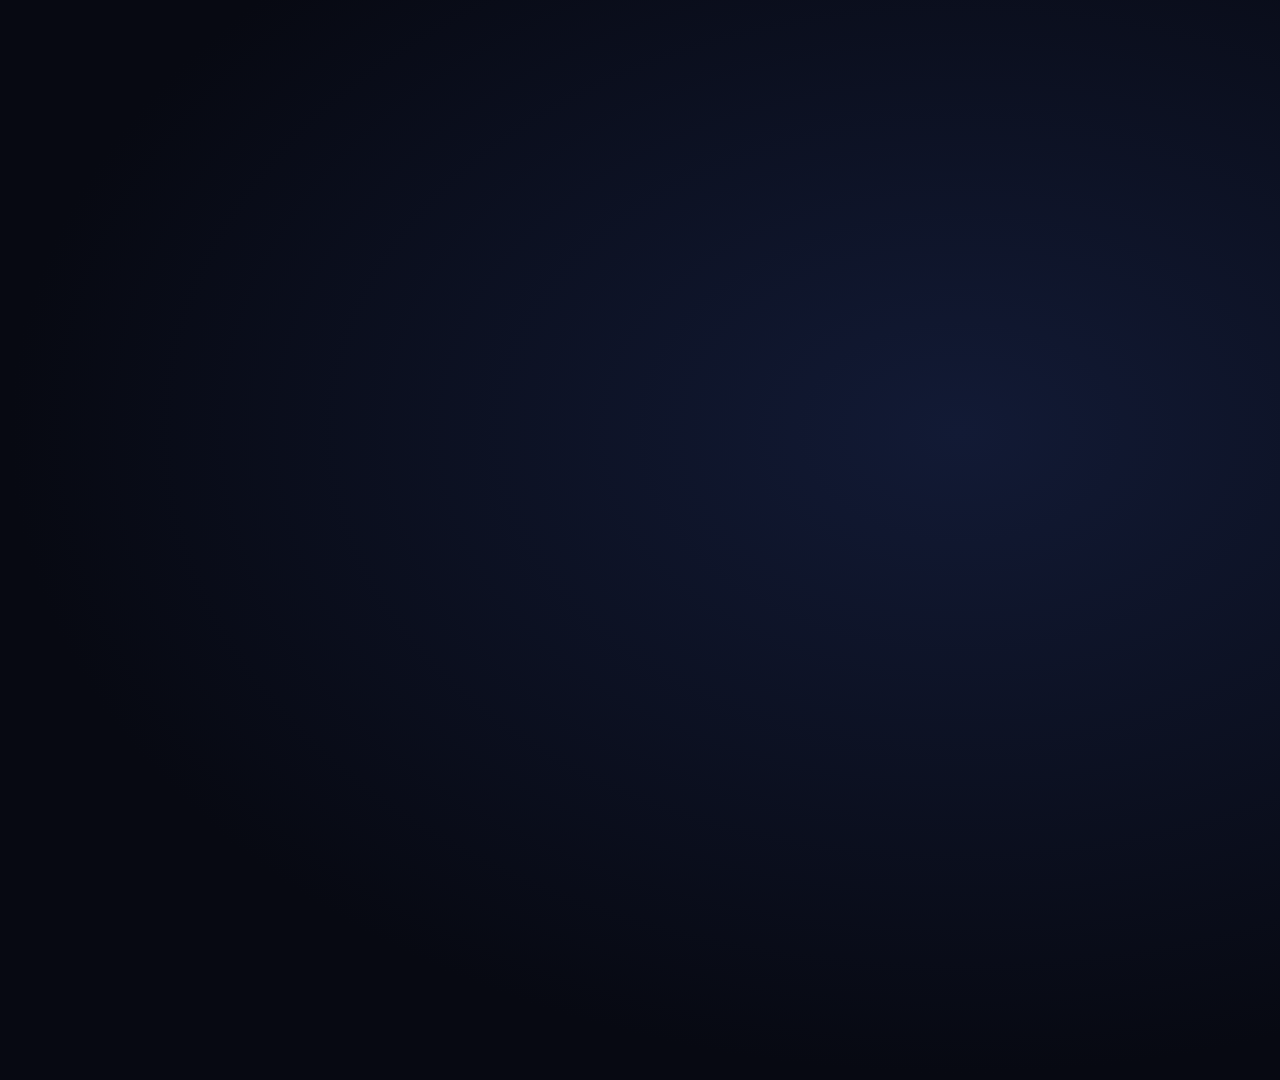
==== .agents/skills/pitch-video/templates/anim.example.html @ 73c590bf "Pitch Video 1.0: talking head in, launch-ready demo video out Agent skill that turns a talking-head " ====
<!doctype html>
<html>
<head>
<meta charset="utf-8" />
<link href="https://fonts.googleapis.com/css2?family=Inter:wght@500;700;800&display=swap" rel="stylesheet" />
<style>
  html, body { margin: 0; width: 1920px; height: 1080px; overflow: hidden; background: radial-gradient(ellipse at 50% 40%, #121a35, #070912 70%);
    font-family: Inter, sans-serif; color: #fff; }
  .abs { position: absolute; }
  .box { padding: 26px 34px; border-radius: 18px; background: rgba(10,12,24,.92); border: 2px solid #2b2f45; font-weight: 700; font-size: 34px; }
  .accent { color: #ffe040; }
</style>
</head>
<body>
<div id="root"></div>
<script>
// A deterministic explainer: window.seek(t) draws frame t. No CSS transitions/animations; compute everything from t.
// window.CUES (injected) = narration lines inside this shot: [{t, end, text}] in shot-relative seconds.
// Key every beat to a spoken word so the diagram changes exactly when it's said.
const cue = (re, fallback) => (window.CUES || []).find((c) => re.test(c.text))?.t ?? fallback;
const B1 = cue(/sealed|private/i, 0.5);   // e.g. "Every position is sealed..."
const B2 = cue(/each move|runs inside/i, 4);
const B3 = cue(/allowed to see/i, 8);
const clamp = (x) => Math.max(0, Math.min(1, x));
const ease = (t, t0, d = 0.45) => 1 - Math.pow(1 - clamp((t - t0) / d), 3);
window.seek = (t) => {
  const a = ease(t, B1), b = ease(t, B2), c = ease(t, B3);
  document.getElementById("root").innerHTML = `
    <div class="abs box" style="left:160px;top:420px;opacity:${a};transform:translateX(${(1 - a) * -40}px)">Players</div>
    <div class="abs box" style="left:760px;top:400px;opacity:${b};transform:scale(${0.8 + 0.2 * b})">🔒 <span class="accent">Sealed</span> state</div>
    <div class="abs box" style="left:1380px;top:420px;opacity:${c};transform:translateX(${(1 - c) * 40}px)">Per-player view</div>`;
};
window.seek(0);
</script>
</body>
</html>
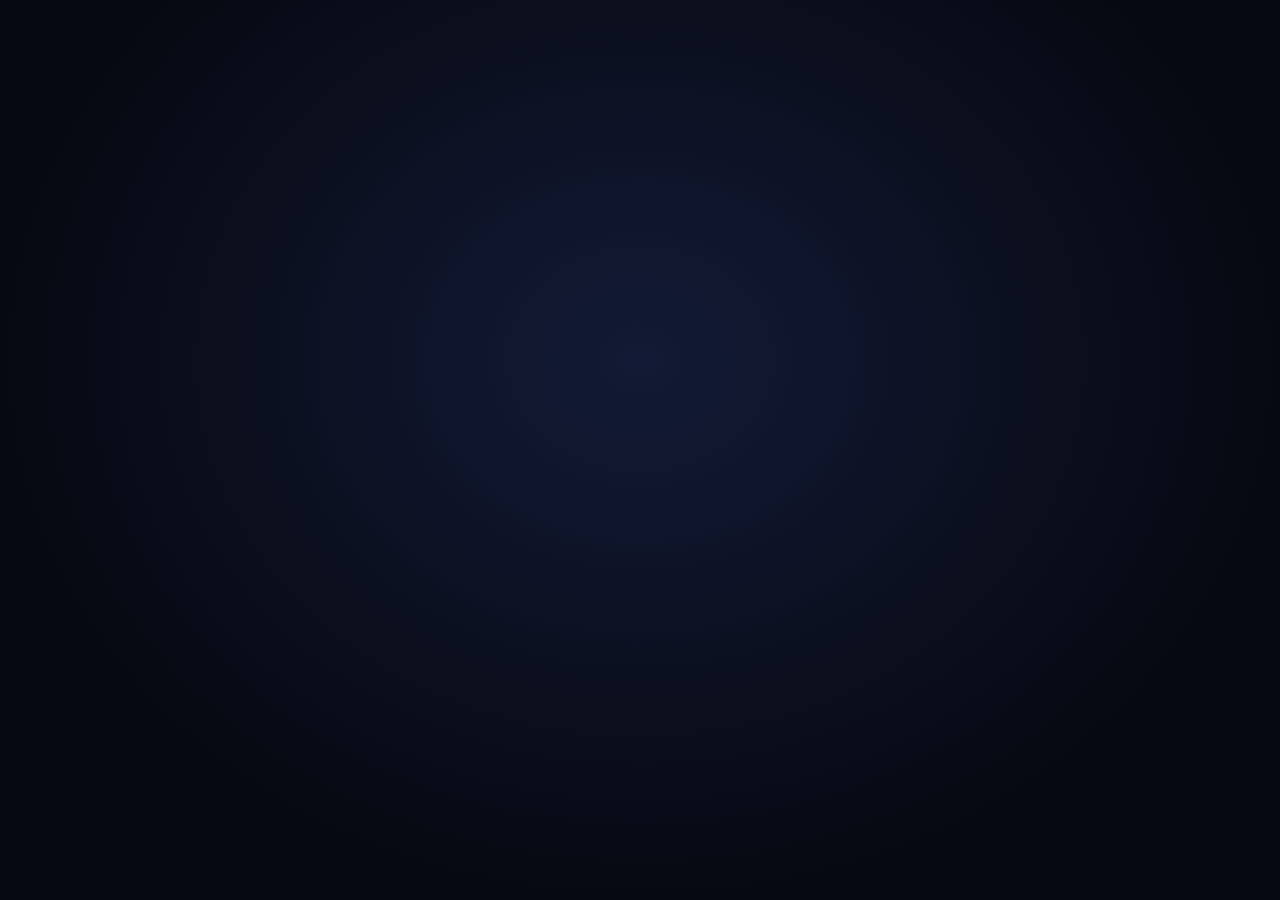
==== commit 68054038: "Any talking video: ideas from the person's profile, cued scripts, teleprompter, retakes, split 9:16 " ====
--- a/.agents/skills/pitch-video/templates/anim.example.html
+++ b/.agents/skills/pitch-video/templates/anim.example.html
@@ -4,7 +4,7 @@
 <meta charset="utf-8" />
 <link href="https://fonts.googleapis.com/css2?family=Inter:wght@500;700;800&display=swap" rel="stylesheet" />
 <style>
-  html, body { margin: 0; width: 1920px; height: 1080px; overflow: hidden; background: radial-gradient(ellipse at 50% 40%, #121a35, #070912 70%);
+  html, body { margin: 0; width: 100vw; height: 100vh; overflow: hidden; background: radial-gradient(ellipse at 50% 40%, #121a35, #070912 70%);
     font-family: Inter, sans-serif; color: #fff; }
   .abs { position: absolute; }
   .box { padding: 26px 34px; border-radius: 18px; background: rgba(10,12,24,.92); border: 2px solid #2b2f45; font-weight: 700; font-size: 34px; }
